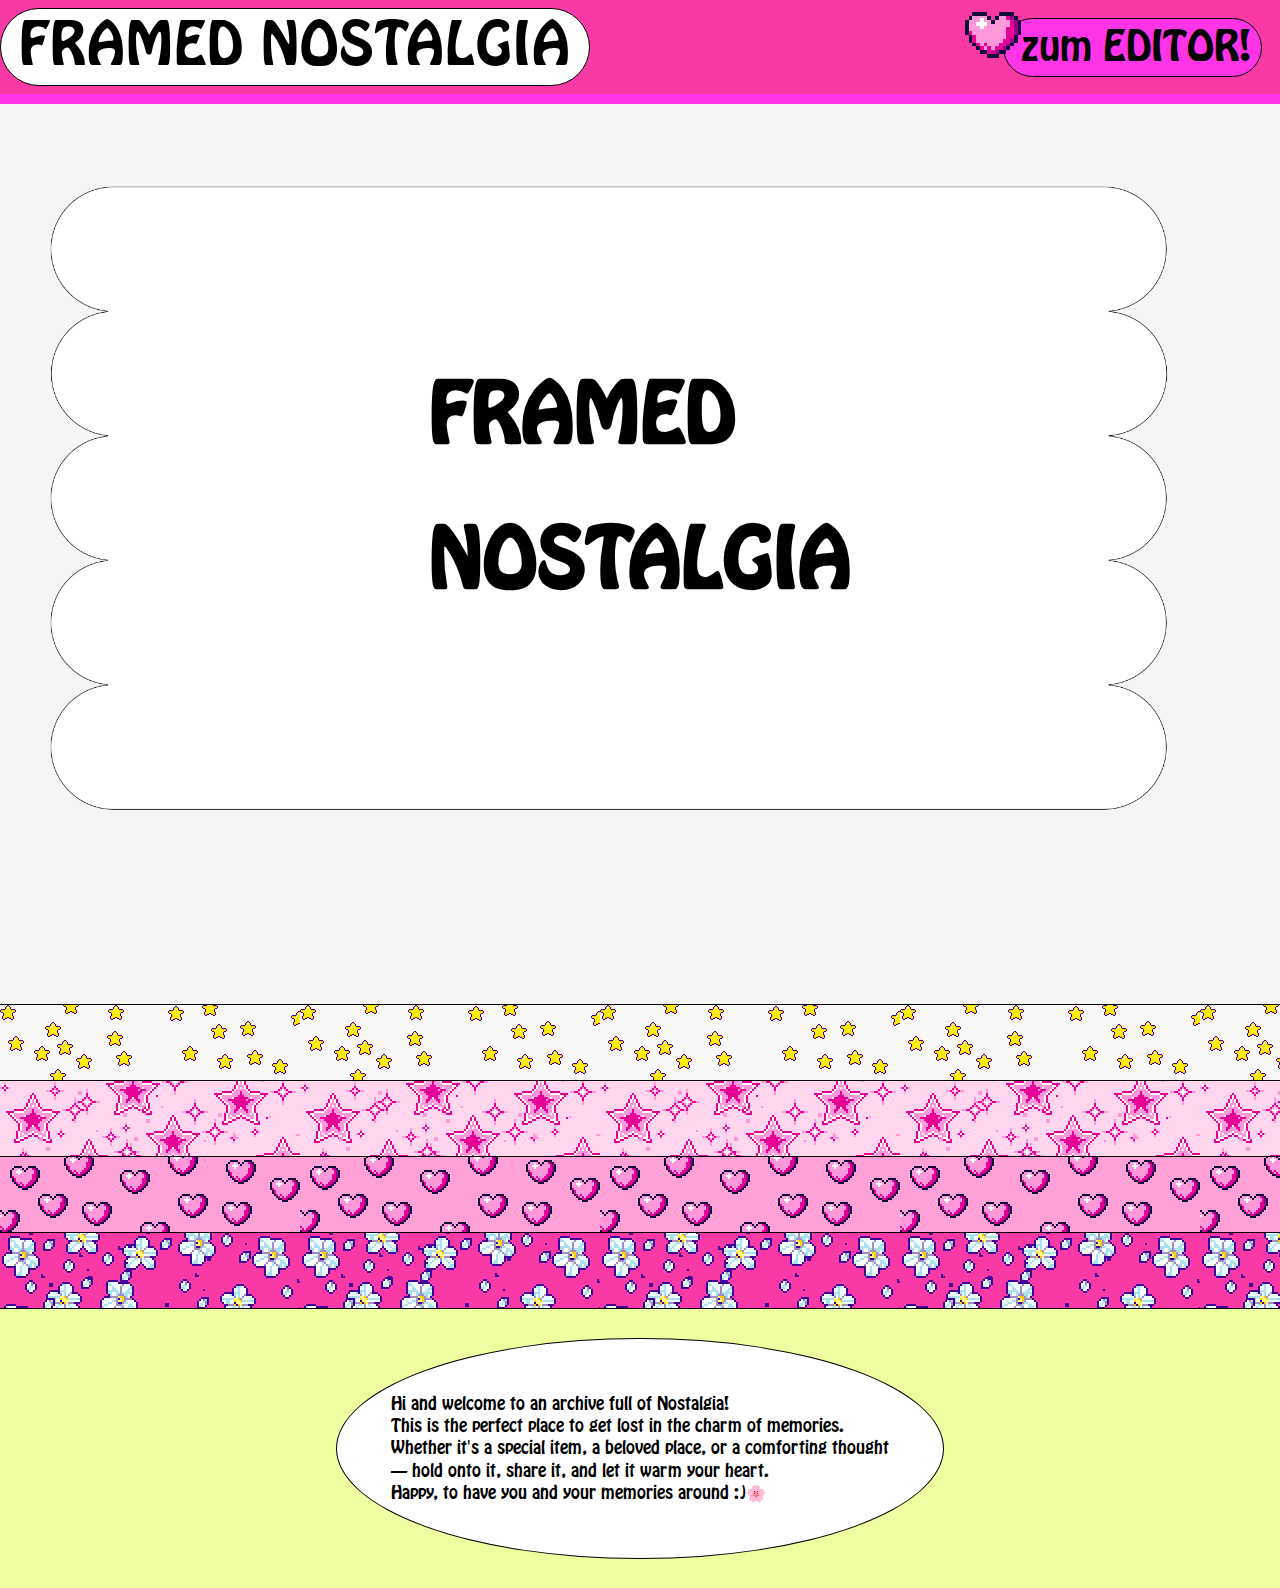
==== index.html @ 7e68f4ac "styleweiter" ====
<html lang="en-us">
  <head>
    <meta http-equiv="Content-Type" content="text/html; charset=UTF-8" />
    <meta name="viewport" content="width=device-width, initial-scale=1.0" />

    
    <!--  This appears as your tab's title -->
    <title>Framed Nostalgia</title>
    <link rel="icon" type="image/png" href="./assets/stern02.png">
    <!-- Call on style.css -->
    <link rel="stylesheet" href="./style.css" type="text/css" />

    <!--  Javascript goes here... sorry we're using jquery -->
    <script src="https://code.jquery.com/jquery-3.4.1.min.js" type="text/javascript"></script>
    <script src="script.js" type="text/javascript"></script>
  </head>
  
  
  
  <body>

    <main>
  <div class="upper-frame"> 
    <div class="upper">
      <div class="heidi" a href="index.html">
        FRAMED NOSTALGIA </div> 
        
      
      <div class="navframe">
        <img src="./assets/Herz02.png" id= stern04>  
          <nav>
        <a href="editor.html">zum EDITOR!</a>
      </nav>
        </div> 
        
      </div>
      
      <div class="zw01">
      </div>
      
      </div>
      
      <div class="titel-frame">    
<div class="titel"> 
    <!-- Raster als eigenes Element -->
    <h1>FRAMED <br>NOSTALGIA</h1>
    <img src="./assets/upper-bg.png" id= upper-bg>  
     <div class="background"></div>
    


</div>
</div>

    <section class="zw02"></section>
      <section class="imgvorschau1"></section>
        <section class="zw02"></section>
          <section class="imgvorschau2"></section>
             <section class="zw02"></section>
              <section class="imgvorschau3"></section>
                 <section class="zw02"></section>
                  <section class="imgvorschau4"></section>
                    <section class="zw02"></section>
                      <section class="infotext">
                          <div class="infotext-inner"> Hi and welcome to an archive full of Nostalgia! <br>
                                                    This is the perfect place to get lost in the charm of memories.<br> 
                                                    Whether it's a special item, a beloved place, or a comforting thought <br>
                                                    — hold onto it, share it, and let it warm your heart.<br>
                                                    Happy, to have you and your memories around :)🌸
                                                  
                                                   </div>
                      </section>
                      
      
   <!-- ABOUT -->
      <!-- <a href="https://docs.google.com/spreadsheets/d/1OjjfZ0Nq83i2813iPbAHE3ejN0U_hqwzx7vwUHPswY8/edit?gid=1527667611#gid=1527667611">Tabelle die das hier antreibt -</a>
        <a href="https://docs.google.com/forms/d/1uws4TJ0O8vNGdGpLDLCYuJCb5eInW_eou8axPYXEiGk/edit?pli=1"> Editor der Umfrage -</a>
        <a href="https://docs.google.com/forms/d/e/1FAIpQLSeIePQe2RlzDWoSGJ9k7rjwft-QQkpKY2_qSFwnrNCorADV7w/viewform?usp=dialog">Die Umfrage zum Teilnehmen</a>
-->
   
   
    <div id="people"> </div> 
    <div class="background02"><div class="people header"> hello </div></div>



    </main>
    
  </body> </html>
---- style.css ----
@font-face{
    font-family: "Hobo Std";
  src: url(./fonts/hobostd.otf) format("opentype");
}
@font-face{
  font-family: "Dejavu Sans Mono";
  src: url(./fonts/DejaVuSansMono.ttf) format("truetype");
}


body {
  font-family: Hobo Std; 
 /* hier wäre ein raster, aber das bild ist jetzt ins raster gegangen :D */
      
  background-repeat: round;
  text-decoration: none;
  line-height: 1.4;
  position: relative;
  max-width: 100%;  /* remove this for a full-width layout */
  margin: 0 auto;  /* centers the layout */
  
  
}




/* ----titelseite---- */

body, html {
    margin: 0;
    padding: 0;
    height: 100%;
    scroll-behavior: smooth;
}

	  .background {
    position: absolute; /* Raster als Hintergrund */
    top: 0;
    left: 0;
    height: 100%;
    width: 100%;
    background-color: #f5f5f5;
    background-image: linear-gradient(to right, #000 0.5px, transparent 0.5px), linear-gradient(to bottom, #000 0.5px, transparent 0.5px);
    background-size: 200px 200px;
    z-index: -12; /* Raster im Hintergrund */
  transition: background-color 3s ease, background-image 3s ease;
}


	 body.scrolling .background {  /* Farbwechsel-Effekt beim Scrollen auf background anwenden */
    background-color: #f93aa6; /* Pink Farbe */
    background-image: linear-gradient(to right, #f93aa6 0.5px, transparent 0.5px), 
      linear-gradient(to bottom, #f93aa6 0.5px, transparent 0.5px); /* Pink Raster */
} 

body.scrolling .dot,
body.scrolling .form1,
body.scrolling .form2,
body.scrolling .form3,
body.scrolling .form4 {
    opacity: 0; /* Fade out forms on scroll */
 }

.titel-frame {
    /* for Safari */
    position: relative;
    top: 0;
  width: 100%;
  height: 100vh;
  background-color: white;
  z-index: -10;
}

.titel {
  font-size: 38px;
  
  font-weight: 136;
position: fixed;
  /* Sicherstellen, dass z-index-Bedingungen greifen */
    display: flex;
    flex-direction: column;
    justify-content: center;
    align-items: center;
    height: 100vh;
  width: 100%
}

h1 {
  line-height: 145px;
  transform: translate(0, -65px)
}


#upper-bg{
  height: 633px;
  width: auto;
  position: fixed;
  transform: translate(-31px, -56px);
  z-index: -1;
}
/*---- hier fangen die ganzen formen an----*/




/* ------- IMG Vorschau ------- */

.imgvorschau1 { width: 100%; 
  background-image: url("./ImageEffects/004Frame.png");
  background-repeat: repeat; 
  height: 75px; /* Adjust height as needed */ 
  background-color: #f8f8f8;
}
.imgvorschau2 { width: 100%; 
  background-image: url("./ImageEffects/005Frame.png");
  background-repeat: repeat; 
  height: 75px; /* Adjust height as needed */ 
background-color: #ffd6ed;
}
.imgvorschau3 { width: 100%; 
  background-image: url("./ImageEffects/006Frame.png");
  background-repeat: repeat; 
  height: 75px; /* Adjust height as needed */
background-color: #ffa1d6;
}
.imgvorschau4 { width: 100%; 
  background-image: url("./ImageEffects/007Frame.png");
  background-repeat: repeat; 
  height: 75px; /* Adjust height as needed */ 
background-color: #f93aa6;
}

.infotext {
  width: 100%; 
  height: 31vh; /* Adjust height as needed */ 
background-color: #edffa1;
display: flex;
  justify-content: center;
  align-items: center;
}

.infotext-inner {
  background-color: white;
  padding: 6vh;
  border-radius: 50%;
  border: 1px solid;

}



/* ------- Header ------- */
a {
  text-decoration: none;
  color: #000000;
}


/*styling upper, Heidi usw */   
.upper-frame{
  position: -webkit-sticky; /* for Safari */
    position: sticky;
    top: 0;
  z-index: 5;
}

.upper{
display: flex;
  justify-content: space-between;
  align-items: center;
  background-color: #f93aa6;
      z-index: 2;
  }
 
.heidi{
  font-family: Hobo Std;
  font-size: 54px;
   letter-spacing: 1px;
  color: #000000;
  width: fit-content;
  z-index: 3;
  padding-left: 2vh;
  padding-right: 2vh;
  border-radius: 50px;
  border: 1px solid;
  background-color: white;

}     


.zw01 {
  width: 100%;
  height: 10px;
  background-color: #FF34E7;

  display: flex;
  justify-content: space-between;
}

.zw02 {
  width: 100%;
  height: 1px;
  background-color: #000000;
  display: flex;
  justify-content: space-between;
 }

nav { 
  font-family: Hobo Std;
  color: #000000;
  background-color: #FF34E7;
  height: 51px;
  z-index: 3;
  font-size: 38px;
  border-radius:50px;
  padding: 3px 10px 3px 17px;
    border: 1px solid;
}  

.navframe {
  display: flex;
  flex-direction: row;
  align-items: center;
  padding-right: 2vh;
}

#stern04 {
  z-index: 30;
  height: 94px;
  transform: translate(39px, -12px);
  image-rendering: pixelated;
}
    
#herz02 {
  z-index: 60;
  height: 118px;
  transform: translate(18px, -51px);
  image-rendering: pixelated;
}    

#pfeilcute {
  height: 186px;
  width: auto;
  transform: translate(-18px, 0);
  image-rendering: pixelated;
}

#wowc {
  height: 47px;
  width: auto;
  padding-top: 15px;

}


/* ------- Gallery Darstellung ------- */
#people{
  width: auto;
  margin: auto;
    flex: 1;
    display: flex;
    overflow: auto;
  align-items:baseline;
  flex-direction: row;
  flex-flow: wrap;
  justify-content: center;
  background-color: #ffffff;
  background-image: linear-gradient(to right, #000 0.5px, transparent 0.5px), 
    linear-gradient(to bottom, #000 0.5px, transparent 0.5px); 
  background-size: 200px 200px;
  
}


#people .p{
    font-family: Hobo Std;
  letter-spacing: 2px;
  display: flex;
  flex-direction: column;
  justify-content: flex-start;  
  align-items: center;
  
  min-width: 350px; 
  min-height: auto;

  padding: auto;
  margin: 10px;
  text-overflow: ellipsis;
  z-index: 3;
  overflow: hidden; 
  
  
  /*----background-color: #e8ff66;
outline-color: #e8ff66;
  outline-style: dotted;
  outline-width: 6px;
  outline-offset: -4px; */
}

/* ------- Bilder in der Gallery Darstellung ------- */
.img {
  position: relative;
  margin-top: 80px;
    z-index: 0 ; /* Make sure it’s on top */
  padding-bottom: 15%;
}

.img img {

  width: 170px;
  height: 170px;
  object-fit: cover;

}

/* ------- Bilderrahmen ist dahinter Darstellung ------- */
.bilderrahmen {
  position:absolute;
  width: 200px;
  height: 200px;
  transform: translate(0, 68%);
   z-index: -2; /* Make sure it’s on top */
  /*--outline-style: solid;;
  outline-color: #ff00e7;--*/
  opacity: 87%;


  outline-width: 5px;
}

.bilderrahmen02 {
  position:absolute;
  width: 300px;
  height: 300px;
  transform: translate(0, 30%);
   z-index: -3; /* Make sure it’s on top */
 border: 1px solid;
}

/* ------- Bilderrahmen VOR dem Bild Darstellung ------- */
.ImageEffectsContainter {
  position:absolute;
  width: 300px;
  height: 300px;
  transform: translate(0, 30%);
   z-index: 10; /* Make sure it’s on top */
}
.imgEffects {
  position: absolute;
 top: 50%; left: 50%; transform: translate(-50%, -50%);
  pointer-events: none;
  display: block; /* Ensure it displays as a block-level element */
  z-index:  -10; /* Make sure it’s on top */
  
  image-rendering: pixelated;
  
}






.name {
  display: flex;
  justify-content: space-between;
  flex-wrap: wrap;
  width: 192px;
  z-index: 50;
}

.kunstwerk-up {
    display: flex;
  justify-content: space-between;
  font-size: 11px;
  transform: translate(0, 122px);
  margin: 0 5;

  width: 192px;
}

.kunstwerk-up .day, .kunstwerk-up .month, .kunstwerk-up .year {
  display: inline-block;
  width: 30px;
  
}

.kunstwerk-up .day {
  font-weight: bold;
   color:white;
  background:#000000;
  border-radius:20px;
  text-align: center;
}

.kunstwerk-up .month {
  text-align: center;
   color:white;
  background:#000000;
  border-radius:20px;
}

.kunstwerk-up .year {
  
  text-align: center;
   color:white;
  background:#000000;
  border-radius:20px;
}



.kunstwerk-left{  font-size: 11px;
  flex: 1;
  transform: translate(0, 279px);
  margin: 0 5px; /* Optional: fügt Abstand zwischen den Spalten hinzu */
  color:white;
  background:#000000;
  border-radius:20px;
  width: auto;
text-align: center;
}

.kunstwerk-right {
  font-size: 11px;
  flex: 1;
   transform: translate(0, 279px);
  margin: 0 5px; /* Optional: fügt Abstand zwischen den Spalten hinzu */
 color:white;
  background:#000000;
  border-radius:20px;
text-align: center;
  
}
 /*-- für das datum---*/



/* ------- Formular CSS ------- */


/* editor background*/

.background02 {
  position: fixed; /* Raster als Hintergrund */
    top: 0;
    left: 0;
    height: 100vh;
    width: 100%;
    background-color: #ffffff;
    background-image: linear-gradient(to right, #000 0.5px, transparent 0.5px), linear-gradient(to bottom, #000 0.5px, transparent 0.5px);
    background-size: 200px 200px;
    z-index: -11;
}

/* Editor Part*/

 .outercont-buttons {
      display: flex;
      justify-content: center;
   flex-direction: row;
   flex-wrap: wrap;
  
  
   
    }
.innercont-buttons01 {
  display: flex;
  min-width: 1191px;
}
.innercont-buttons02 { 
  display: flex;
  flex-direction: column;
  justify-content: center;
min-height: 100px;
  width: 300px;
}

    .outercont {
      display: flex;
      justify-content: center;
    }

    .container02 {
      display: flex;
      flex-wrap: wrap;
      justify-content: center;
      max-width: 800px
    }

.container03 {
  transform: translate(46px, 170px)
}



    .item {
      flex: 1 1 222px;
      margin: 10px;
      display: flex;
    justify-content: center;
    align-items: center;
      }

    .itemframe01 {
      display: flex;
      flex-direction: row;
      width: 800px;
      
    }

    .item01 {
      flex: 1 1;
      margin: 10px;
    
      background-color: #ffffff;
      border: 1px solid #6c6c6c;
      border-radius: 3px;
      aspect-ratio: 1 / 1;
 
    
      
    }
   /* .item02 {
      flex: 1 1 20px;
      margin: 10px;
      padding: 20px;
      background-color: #ddd;
      border: 1px solid #ccc;
      text-align: center;
     
      
    } */

.itemframe02 {
      display: flex;
      
      flex-direction: row;
      width: 800px;
      
    }

 .itemframe03 {
      display: flex;
      flex-direction: column;
      width: 25%;
      
      
    }

 .itemframe05 {
      display: flex;
      flex-direction: column;
      width: 50%;
      
    }






.inputerclass {
  display: flex;
  align-items: center;
  flex-direction: column; /* Elemente in einer Spalte anordnen */

  margin: 1em auto;
  width: 50vw; /* Setzt die Breite auf die Hälfte der Seitenbreite */
}


  
  form {
      display: flex;
      flex-direction: column; /* Elemente in einer Spalte anordnen */


}


#YourName{
  margin: 0;
  padding: 0;
 text-align: center;
background-color: none;
  text-decoration: none;
  width: 378px;
  height: 85px;
}

#YourName::placeholder {
    font-family: 'Hobo Std'; /* Replace 'YourFontFamily' with the desired font */
    font-size: 16px; /* Adjust to your preference */
    color: #ff00c6; /* Adjust placeholder text color */
}


#headername{
 margin: 0;
  padding: 0;
  text-align: center;
background-color: none;
  text-decoration: none;
  width: 378px;
  height: 85px;
}
#headername::placeholder {
    font-family: 'Hobo Std'; /* Replace 'YourFontFamily' with the desired font */
    font-size: 16px; /* Adjust to your preference */
    color: #ff00c6; /* Adjust placeholder text color */
}

#date{
  font-family: 'Hobo Std'; /* Replace 'YourFontFamily' with the desired font */
    font-size: 16px;
  text-align: center;
    color: #ff00c6;
 margin: 0;
  padding: 0;
background-color: none;
  text-decoration: none;
  width: 378px;
  height: 85px;
}



#farbe{
 margin: 0;
  padding: 0;
background-color: none;
  text-decoration: none;
  width: 378px;
  height: 85px;
}
.overlay-text {
    position: absolute;
    transform: translate(0%, 0%);
    font-family: 'Hobo Std'; 
    font-size: 16px; 
    color: #ff00c6; 
    pointer-events: none;
   z-index: 3;/* Ensures it doesn't interfere with the color input */
}

.checkbox-container {
    position: relative;
    width: 100%;
    height: 100%;
}

input[type="checkbox"] {
    display: none; /* Hide the default checkbox */
}


.item01-input {
   font-family: 'Hobo Std'; 
   font-size: 16px; 
   color: #ff00c6; 
}

.selection-text {
  font-family: 'Hobo Std'; 
    font-size: 16px; 
    display: none; /* Hide the text initially */
    position: absolute;
    bottom: -12px;
    right: -12px;
    background-color: #000000;
    margin-top:-26px;
  margin-left:-11px;
  color:white;
  background:#000000;
  border-radius:20px;
  padding:2px 10px;
}

.filling-image {
    width: 179;
    /* Ensures the image is fully contained in its container */
    
}

input[type="checkbox"]:checked + label + .selection-text {
    display: block; /* Show the text when the checkbox is checked */
}


.item02 {
    position: relative;
    transform: translate(0, 8px);
    width: 388px;
    height: 364px;
    margin: 0 auto;
    background-color: white; /* Set the background to white */
}

.circle-input {
    width: 100%;
    height: 100%;
    padding: 0;
    margin: 0;
    border: none;
    background: transparent;
    color: transparent; /* Hide the typed text */
    outline: none;
    position: absolute;
    top: 0;
    left: 0;
    z-index: 5;
}

.circle-input::placeholder {
    color: transparent; /* Hide the placeholder text */
}

.circle-text-container {
    position: relative;
    width: 113%;
    height: 100%;
  
}

.circle-text-svg {
  
  
    width: 86%;
    height: 100%;
    position: absolute;
    top: 0;
    left: 0;
    fill: none;
    stroke: none;
    text-align: center;
  
}

text {
    fill: #ff00c6; /* Set text color to pink */
    font-family: 'Hobo Std'; 
    font-size: 16px; 
    
}

.image-preview-container {
    position: absolute;
    width: 75%;
    height: 75%;
    top: 45;
    left: 45;
    display: flex;
    justify-content: center;
    align-items: center;
    overflow: hidden;
    border-radius: 51%; /* Make the container circular */
}

.image-preview {
    width: 100%;
    height: 100%;
    object-fit: cover; /* Ensures the image fits perfectly within the circle */
    display: none; /* Hide initially */
}

#stern05 {
  z-index: -8;
  height: 263px;
  width: 259px;
  rotate: 71deg;
  transform: translate(75px, -33px) 
}
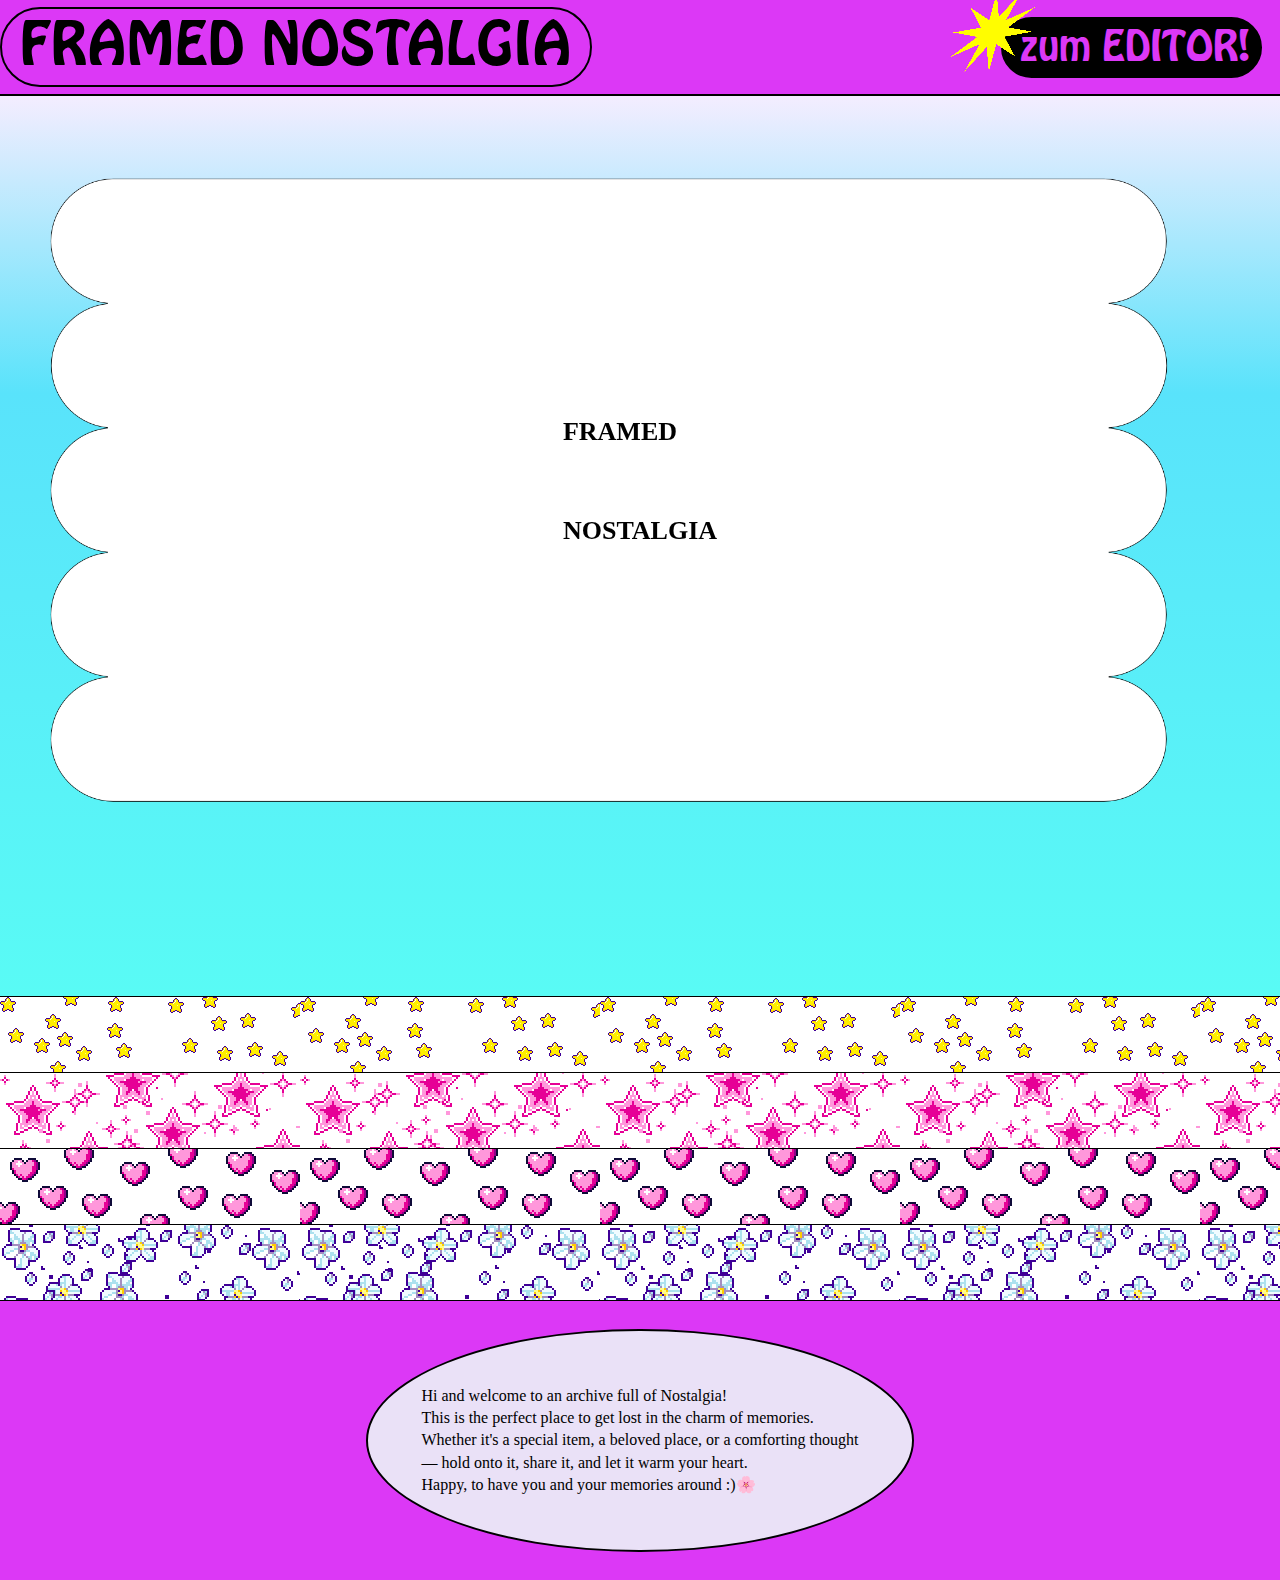
==== commit 1aed483f: "farben" ====
--- a/index.html
+++ b/index.html
@@ -2,7 +2,8 @@
   <head>
     <meta http-equiv="Content-Type" content="text/html; charset=UTF-8" />
     <meta name="viewport" content="width=device-width, initial-scale=1.0" />
-
+    <link href='https://fonts.googleapis.com/css?family=Alice' rel='stylesheet'>
+    <link href="https://fonts.cdnfonts.com/css/bagnard" rel="stylesheet">
     
     <!--  This appears as your tab's title -->
     <title>Framed Nostalgia</title>
@@ -27,7 +28,7 @@
         
       
       <div class="navframe">
-        <img src="./assets/Herz02.png" id= stern04>  
+        <img src="./assets/stern03.png" id= stern04>  
           <nav>
         <a href="editor.html">zum EDITOR!</a>
       </nav>
@@ -80,7 +81,7 @@
    
    
     <div id="people"> </div> 
-    <div class="background02"><div class="people header"> hello </div></div>
+    <div class="background02"><div class="people-header"> hello </div></div>
 
 
 
--- a/style.css
+++ b/style.css
@@ -6,7 +6,7 @@
   font-family: "Dejavu Sans Mono";
   src: url(./fonts/DejaVuSansMono.ttf) format("truetype");
 }
-
+@import url('https://fonts.cdnfonts.com/css/bagnard');
 
 body {
   font-family: Hobo Std; 
@@ -40,17 +40,17 @@
     left: 0;
     height: 100%;
     width: 100%;
-    background-color: #f5f5f5;
-    background-image: linear-gradient(to right, #000 0.5px, transparent 0.5px), linear-gradient(to bottom, #000 0.5px, transparent 0.5px);
-    background-size: 200px 200px;
+    background-color: #f4edff;
+    background: linear-gradient(to bottom, #f4edff 0%, #59e3fb 33%, #59FBF5 100%);
+
     z-index: -12; /* Raster im Hintergrund */
   transition: background-color 3s ease, background-image 3s ease;
 }
 
 
 	 body.scrolling .background {  /* Farbwechsel-Effekt beim Scrollen auf background anwenden */
-    background-color: #f93aa6; /* Pink Farbe */
-    background-image: linear-gradient(to right, #f93aa6 0.5px, transparent 0.5px), 
+    background-color: #dc38f6; /* Pink Farbe */
+    background-image: linear-gradient(to right, #e9cadb 0.5px, transparent 0.5px), 
       linear-gradient(to bottom, #f93aa6 0.5px, transparent 0.5px); /* Pink Raster */
 } 
 
@@ -73,9 +73,9 @@
 }
 
 .titel {
-  font-size: 38px;
-  
-  font-weight: 136;
+  font-size: 13px;
+  font-family: 'Bagnard';
+  font-weight: 2;
 position: fixed;
   /* Sicherstellen, dass z-index-Bedingungen greifen */
     display: flex;
@@ -87,7 +87,7 @@
 }
 
 h1 {
-  line-height: 145px;
+  line-height: 99px;
   transform: translate(0, -65px)
 }
 
@@ -110,41 +110,43 @@
   background-image: url("./ImageEffects/004Frame.png");
   background-repeat: repeat; 
   height: 75px; /* Adjust height as needed */ 
-  background-color: #f8f8f8;
+  background-color: #ffffff;
 }
 .imgvorschau2 { width: 100%; 
   background-image: url("./ImageEffects/005Frame.png");
   background-repeat: repeat; 
   height: 75px; /* Adjust height as needed */ 
-background-color: #ffd6ed;
+background-color: #ffffff;
 }
 .imgvorschau3 { width: 100%; 
   background-image: url("./ImageEffects/006Frame.png");
   background-repeat: repeat; 
   height: 75px; /* Adjust height as needed */
-background-color: #ffa1d6;
+background-color: #ffffff;
 }
 .imgvorschau4 { width: 100%; 
   background-image: url("./ImageEffects/007Frame.png");
   background-repeat: repeat; 
   height: 75px; /* Adjust height as needed */ 
-background-color: #f93aa6;
+background-color: #ffffff;
 }
 
 .infotext {
   width: 100%; 
   height: 31vh; /* Adjust height as needed */ 
-background-color: #edffa1;
+  
+background-color: #dc38f6;
 display: flex;
   justify-content: center;
   align-items: center;
 }
 
 .infotext-inner {
-  background-color: white;
+  font-family: 'Bagnard';
+  background-color: #eae1f7;
   padding: 6vh;
   border-radius: 50%;
-  border: 1px solid;
+  border: 2px solid;
 
 }
 
@@ -153,7 +155,7 @@
 /* ------- Header ------- */
 a {
   text-decoration: none;
-  color: #000000;
+  color: #dc38f6;
 }
 
 
@@ -169,7 +171,8 @@
 display: flex;
   justify-content: space-between;
   align-items: center;
-  background-color: #f93aa6;
+  background-color: #dc38f6;
+
       z-index: 2;
   }
  
@@ -183,20 +186,19 @@
   padding-left: 2vh;
   padding-right: 2vh;
   border-radius: 50px;
-  border: 1px solid;
-  background-color: white;
+  border: 2px solid;
+
 
 }     
 
 
 .zw01 {
+  background-color: #000000;
   width: 100%;
-  height: 10px;
-  background-color: #FF34E7;
-
-  display: flex;
-  justify-content: space-between;
-}
+  height: 2px;
+}
+
+
 
 .zw02 {
   width: 100%;
@@ -209,13 +211,13 @@
 nav { 
   font-family: Hobo Std;
   color: #000000;
-  background-color: #FF34E7;
+  background-color: #000000;
   height: 51px;
   z-index: 3;
   font-size: 38px;
   border-radius:50px;
   padding: 3px 10px 3px 17px;
-    border: 1px solid;
+    border: 2px solid;
 }  
 
 .navframe {
@@ -265,10 +267,8 @@
   flex-direction: row;
   flex-flow: wrap;
   justify-content: center;
-  background-color: #ffffff;
-  background-image: linear-gradient(to right, #000 0.5px, transparent 0.5px), 
-    linear-gradient(to bottom, #000 0.5px, transparent 0.5px); 
-  background-size: 200px 200px;
+  background-color: #f4edff;
+ 
   
 }
 
@@ -448,9 +448,7 @@
     left: 0;
     height: 100vh;
     width: 100%;
-    background-color: #ffffff;
-    background-image: linear-gradient(to right, #000 0.5px, transparent 0.5px), linear-gradient(to bottom, #000 0.5px, transparent 0.5px);
-    background-size: 200px 200px;
+    background-color: #f4edff;
     z-index: -11;
 }
 
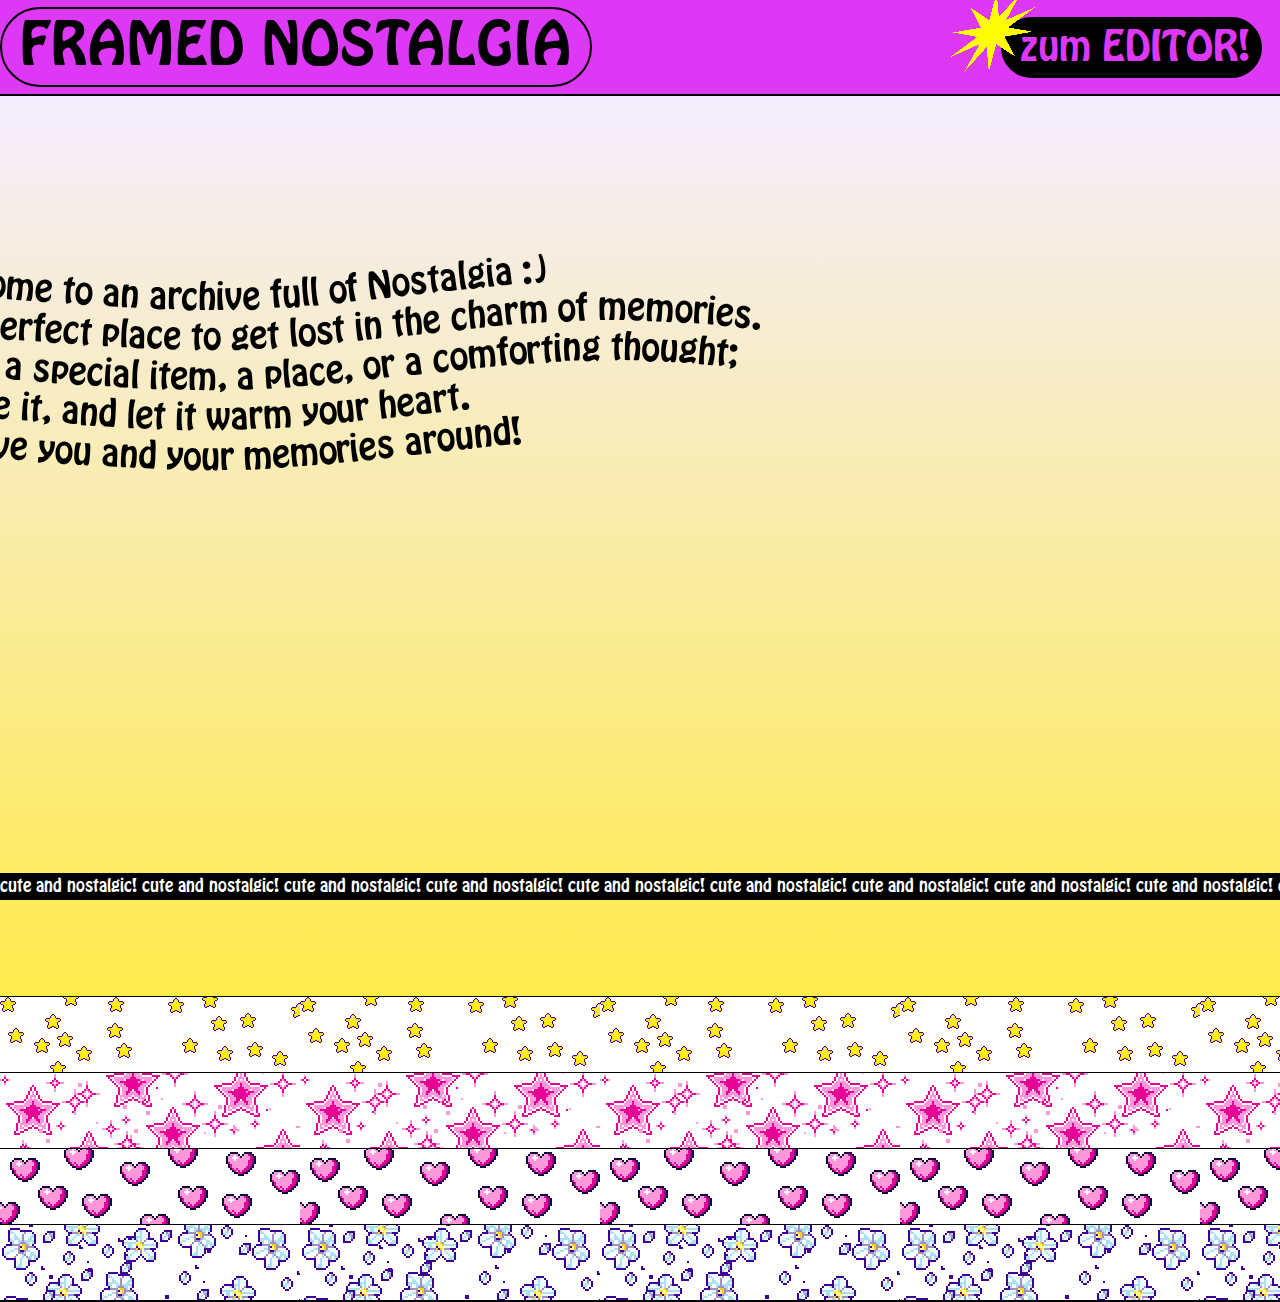
==== commit a3e695e6: "bottom fixed" ====
--- a/index.html
+++ b/index.html
@@ -44,8 +44,23 @@
       <div class="titel-frame">    
 <div class="titel"> 
     <!-- Raster als eigenes Element -->
-    <h1>FRAMED <br>NOSTALGIA</h1>
-    <img src="./assets/upper-bg.png" id= upper-bg>  
+ <svg width="1678" height="600" xmlns="http://www.w3.org/2000/svg">
+    <defs>
+      <path id="wave1" d="M-400,19.198 L-400,19.198 S-133.20000000000002,49.198 0,49.198 S266.79999999999995,19.198 400,19.198 S666.8,49.198 800,49.198 S1066.8,19.198 1200,19.198" fill="transparent" />
+      <path id="wave2" d="M-400,59.198 L-400,59.198 S-133.20000000000002,89.198 0,89.198 S266.79999999999995,59.198 400,59.198 S666.8,89.198 800,89.198 S1066.8,59.198 1200,59.198" fill="transparent" />
+      <path id="wave3" d="M-400,99.198 L-400,99.198 S-133.20000000000002,129.198 0,129.198 S266.79999999999995,99.198 400,99.198 S666.8,129.198 800,129.198 S1066.8,99.198 1200,99.198" fill="transparent" />
+      <path id="wave4" d="M-400,139.198 L-400,139.198 S-133.20000000000002,169.198 0,169.198 S266.79999999999995,139.198 400,139.198 S666.8,169.198 800,169.198 S1066.8,139.198 1200,139.198" fill="transparent" />
+      <path id="wave5" d="M-400,179.198 L-400,179.198 S-133.20000000000002,209.198 0,209.198 S266.79999999999995,179.198 400,179.198 S666.8,209.198 800,209.198 S1066.8,179.198 1200,179.198" fill="transparent" />
+    </defs>
+    <text class="wave-text">
+      <textPath href="#wave1">Hi and welcome to an archive full of Nostalgia :)</textPath>
+      <textPath href="#wave2">This is the perfect place to get lost in the charm of memories.</textPath>
+      <textPath href="#wave3">Whether it's a special item, a place, or a comforting thought;</textPath>
+      <textPath href="#wave4">hold it, share it, and let it warm your heart.</textPath>
+      <textPath href="#wave5">Happy to have you and your memories around!</textPath>
+    </text>
+  </svg>
+    
      <div class="background"></div>
     
 
@@ -62,15 +77,11 @@
                  <section class="zw02"></section>
                   <section class="imgvorschau4"></section>
                     <section class="zw02"></section>
-                      <section class="infotext">
-                          <div class="infotext-inner"> Hi and welcome to an archive full of Nostalgia! <br>
-                                                    This is the perfect place to get lost in the charm of memories.<br> 
-                                                    Whether it's a special item, a beloved place, or a comforting thought <br>
-                                                    — hold onto it, share it, and let it warm your heart.<br>
-                                                    Happy, to have you and your memories around :)🌸
-                                                  
-                                                   </div>
-                      </section>
+                      <div class="marquee">
+                      <span>cute and nostalgic! cute and nostalgic! cute and nostalgic! cute and nostalgic! cute and nostalgic! cute and nostalgic! cute and nostalgic! cute and nostalgic! cute and nostalgic! cute and nostalgic! cute and nostalgic! cute and nostalgic! cute and nostalgic! cute and nostalgic! cute and nostalgic! cute and nostalgic! cute and nostalgic! cute and nostalgic! cute and nostalgic! cute and nostalgic! cute and nostalgic! cute and nostalgic! cute and nostalgic! cute and nostalgic! cute and nostalgic! cute and nostalgic! cute and nostalgic! cute and nostalgic! cute and nostalgic! cute and nostalgic! cute and nostalgic! cute and nostalgic! cute and nostalgic! cute and nostalgic! cute and nostalgic! cute and nostalgic! cute and nostalgic! cute and nostalgic! cute and nostalgic! cute and nostalgic! cute and nostalgic!</span>
+                     
+                      </div>
+                      <section class="zw02"></section>
                       
       
    <!-- ABOUT -->
--- a/style.css
+++ b/style.css
@@ -40,19 +40,16 @@
     left: 0;
     height: 100%;
     width: 100%;
-    background-color: #f4edff;
-    background: linear-gradient(to bottom, #f4edff 0%, #59e3fb 33%, #59FBF5 100%);
-
+    background: linear-gradient(to bottom, #f4edff 0%,  #ffeb4b 100%);
     z-index: -12; /* Raster im Hintergrund */
   transition: background-color 3s ease, background-image 3s ease;
 }
 
 
-	 body.scrolling .background {  /* Farbwechsel-Effekt beim Scrollen auf background anwenden */
+  body.scrolling .background {  /* Farbwechsel-Effekt beim Scrollen auf background anwenden */
     background-color: #dc38f6; /* Pink Farbe */
-    background-image: linear-gradient(to right, #e9cadb 0.5px, transparent 0.5px), 
-      linear-gradient(to bottom, #f93aa6 0.5px, transparent 0.5px); /* Pink Raster */
-} 
+    background-image: none; /* Keine Raster */
+  }
 
 body.scrolling .dot,
 body.scrolling .form1,
@@ -73,7 +70,7 @@
 }
 
 .titel {
-  font-size: 13px;
+  font-size: 2px;
   font-family: 'Bagnard';
   font-weight: 2;
 position: fixed;
@@ -83,13 +80,27 @@
     justify-content: center;
     align-items: center;
     height: 100vh;
-  width: 100%
-}
-
-h1 {
-  line-height: 99px;
-  transform: translate(0, -65px)
-}
+  width: 100%;
+  color: black;
+  
+}
+
+.wave-text {
+  font-size: 34px;
+  line-height: 42px;
+  transform: translate(410px, 15px);
+  color: black;
+  background-color: #fffe71;
+  
+  border: 2px solid;
+  border-radius: 10px;
+ 
+}
+
+
+
+
+
 
 
 #upper-bg{
@@ -131,26 +142,32 @@
 background-color: #ffffff;
 }
 
-.infotext {
+.marquee {
+  
   width: 100%; 
-  height: 31vh; /* Adjust height as needed */ 
-  
-background-color: #dc38f6;
+  overflow: hidden;
+  white-space: nowrap;
+  /* Adjust height as needed */ 
+  height: 3vh;
+background-color: #000000;
+  color: white;
 display: flex;
   justify-content: center;
   align-items: center;
-}
-
-.infotext-inner {
-  font-family: 'Bagnard';
-  background-color: #eae1f7;
-  padding: 6vh;
-  border-radius: 50%;
-  border: 2px solid;
-
-}
-
-
+  position: fixed;
+    bottom: 0;
+  z-index: 50;
+}
+
+  .marquee span {
+    display: inline-block;
+    min-width: 100%;
+    animation: marquee 20s linear infinite;
+  }
+  @keyframes marquee {
+    0% { transform: translateX(0); }
+    100% { transform: translateX(-100%); }
+  }
 
 /* ------- Header ------- */
 a {
@@ -285,10 +302,11 @@
   min-height: auto;
 
   padding: auto;
-  margin: 10px;
+  margin: -4px;
   text-overflow: ellipsis;
   z-index: 3;
   overflow: hidden; 
+  
   
   
   /*----background-color: #e8ff66;
@@ -336,6 +354,7 @@
   transform: translate(0, 30%);
    z-index: -3; /* Make sure it’s on top */
  border: 1px solid;
+  border-radius: 10px;
 }
 
 /* ------- Bilderrahmen VOR dem Bild Darstellung ------- */
@@ -448,7 +467,7 @@
     left: 0;
     height: 100vh;
     width: 100%;
-    background-color: #f4edff;
+    background-color: #eae1f7;
     z-index: -11;
 }
 
@@ -591,7 +610,7 @@
 #YourName::placeholder {
     font-family: 'Hobo Std'; /* Replace 'YourFontFamily' with the desired font */
     font-size: 16px; /* Adjust to your preference */
-    color: #ff00c6; /* Adjust placeholder text color */
+    color: #000000; /* Adjust placeholder text color */
 }
 
 
@@ -670,7 +689,7 @@
     background-color: #000000;
     margin-top:-26px;
   margin-left:-11px;
-  color:white;
+  color: #eae1f7;
   background:#000000;
   border-radius:20px;
   padding:2px 10px;
@@ -693,7 +712,7 @@
     width: 388px;
     height: 364px;
     margin: 0 auto;
-    background-color: white; /* Set the background to white */
+    background-color: 'eae1f7; /* Set the background to white */
 }
 
 .circle-input {
@@ -737,7 +756,7 @@
 }
 
 text {
-    fill: #ff00c6; /* Set text color to pink */
+    fill: #000000; /* Set text color to pink */
     font-family: 'Hobo Std'; 
     font-size: 16px; 
     
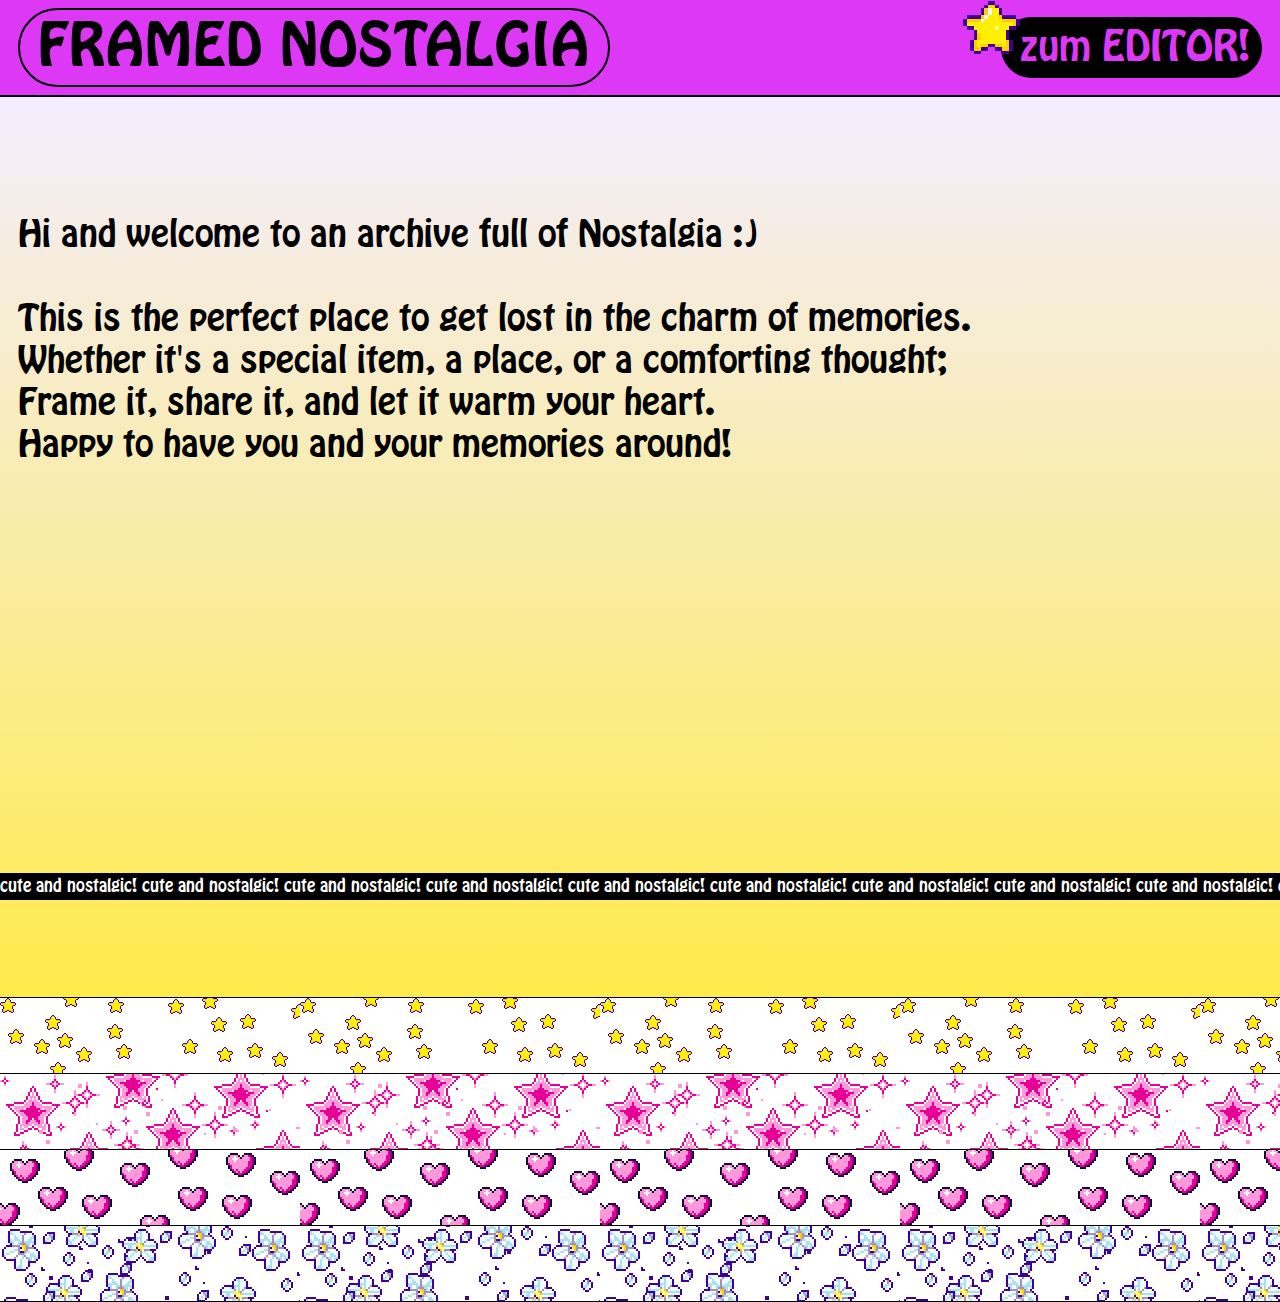
==== commit 3dc5d5e5: "weiter" ====
--- a/index.html
+++ b/index.html
@@ -28,7 +28,7 @@
         
       
       <div class="navframe">
-        <img src="./assets/stern03.png" id= stern04>  
+        <img src="./assets/stern05.png" id= stern04>  
           <nav>
         <a href="editor.html">zum EDITOR!</a>
       </nav>
@@ -44,22 +44,18 @@
       <div class="titel-frame">    
 <div class="titel"> 
     <!-- Raster als eigenes Element -->
- <svg width="1678" height="600" xmlns="http://www.w3.org/2000/svg">
-    <defs>
-      <path id="wave1" d="M-400,19.198 L-400,19.198 S-133.20000000000002,49.198 0,49.198 S266.79999999999995,19.198 400,19.198 S666.8,49.198 800,49.198 S1066.8,19.198 1200,19.198" fill="transparent" />
-      <path id="wave2" d="M-400,59.198 L-400,59.198 S-133.20000000000002,89.198 0,89.198 S266.79999999999995,59.198 400,59.198 S666.8,89.198 800,89.198 S1066.8,59.198 1200,59.198" fill="transparent" />
-      <path id="wave3" d="M-400,99.198 L-400,99.198 S-133.20000000000002,129.198 0,129.198 S266.79999999999995,99.198 400,99.198 S666.8,129.198 800,129.198 S1066.8,99.198 1200,99.198" fill="transparent" />
-      <path id="wave4" d="M-400,139.198 L-400,139.198 S-133.20000000000002,169.198 0,169.198 S266.79999999999995,139.198 400,139.198 S666.8,169.198 800,169.198 S1066.8,139.198 1200,139.198" fill="transparent" />
-      <path id="wave5" d="M-400,179.198 L-400,179.198 S-133.20000000000002,209.198 0,209.198 S266.79999999999995,179.198 400,179.198 S666.8,209.198 800,209.198 S1066.8,179.198 1200,179.198" fill="transparent" />
-    </defs>
-    <text class="wave-text">
-      <textPath href="#wave1">Hi and welcome to an archive full of Nostalgia :)</textPath>
-      <textPath href="#wave2">This is the perfect place to get lost in the charm of memories.</textPath>
-      <textPath href="#wave3">Whether it's a special item, a place, or a comforting thought;</textPath>
-      <textPath href="#wave4">hold it, share it, and let it warm your heart.</textPath>
-      <textPath href="#wave5">Happy to have you and your memories around!</textPath>
-    </text>
-  </svg>
+
+  
+    <div class="wave-text">
+      Hi and welcome to an archive full of Nostalgia :) 
+      <br>
+      <br> This is the perfect place to get lost in the charm of memories. 
+      <br> Whether it's a special item, a place, or a comforting thought; 
+      <br> Frame it, share it, and let it warm your heart. 
+      <br> Happy to have you and your memories around!
+    </div>
+ 
+  
     
      <div class="background"></div>
     
@@ -77,11 +73,15 @@
                  <section class="zw02"></section>
                   <section class="imgvorschau4"></section>
                     <section class="zw02"></section>
-                      <div class="marquee">
+                     
+                      
+                       
+                        
+                          <div class="marquee">
                       <span>cute and nostalgic! cute and nostalgic! cute and nostalgic! cute and nostalgic! cute and nostalgic! cute and nostalgic! cute and nostalgic! cute and nostalgic! cute and nostalgic! cute and nostalgic! cute and nostalgic! cute and nostalgic! cute and nostalgic! cute and nostalgic! cute and nostalgic! cute and nostalgic! cute and nostalgic! cute and nostalgic! cute and nostalgic! cute and nostalgic! cute and nostalgic! cute and nostalgic! cute and nostalgic! cute and nostalgic! cute and nostalgic! cute and nostalgic! cute and nostalgic! cute and nostalgic! cute and nostalgic! cute and nostalgic! cute and nostalgic! cute and nostalgic! cute and nostalgic! cute and nostalgic! cute and nostalgic! cute and nostalgic! cute and nostalgic! cute and nostalgic! cute and nostalgic! cute and nostalgic! cute and nostalgic!</span>
                      
                       </div>
-                      <section class="zw02"></section>
+                      
                       
       
    <!-- ABOUT -->
--- a/style.css
+++ b/style.css
@@ -71,13 +71,11 @@
 
 .titel {
   font-size: 2px;
-  font-family: 'Bagnard';
+  
   font-weight: 2;
 position: fixed;
   /* Sicherstellen, dass z-index-Bedingungen greifen */
     display: flex;
-    flex-direction: column;
-    justify-content: center;
     align-items: center;
     height: 100vh;
   width: 100%;
@@ -86,14 +84,15 @@
 }
 
 .wave-text {
+  display: flex;
+  flex-wrap: wrap;
   font-size: 34px;
   line-height: 42px;
-  transform: translate(410px, 15px);
+padding-left: 2vh;
   color: black;
-  background-color: #fffe71;
-  
-  border: 2px solid;
-  border-radius: 10px;
+  transform: translate(0, -23vh)
+  
+
  
 }
 
@@ -182,15 +181,18 @@
     position: sticky;
     top: 0;
   z-index: 5;
+  
 }
 
 .upper{
 display: flex;
   justify-content: space-between;
   align-items: center;
+  flex-wrap: wrap;
   background-color: #dc38f6;
-
+padding-left: 2vh;
       z-index: 2;
+  height: 95px;
   }
  
 .heidi{
@@ -246,9 +248,10 @@
 
 #stern04 {
   z-index: 30;
-  height: 94px;
-  transform: translate(39px, -12px);
+  height: 71px;
+  transform: translate(26px, -18px);
   image-rendering: pixelated;
+  
 }
     
 #herz02 {
@@ -784,8 +787,8 @@
 
 #stern05 {
   z-index: -8;
-  height: 263px;
-  width: 259px;
-  rotate: 71deg;
-  transform: translate(75px, -33px) 
+  height: 301px;
+  width: auto;
+ image-rendering: pixelated;
+  transform: translate(39px, 40px) 
 }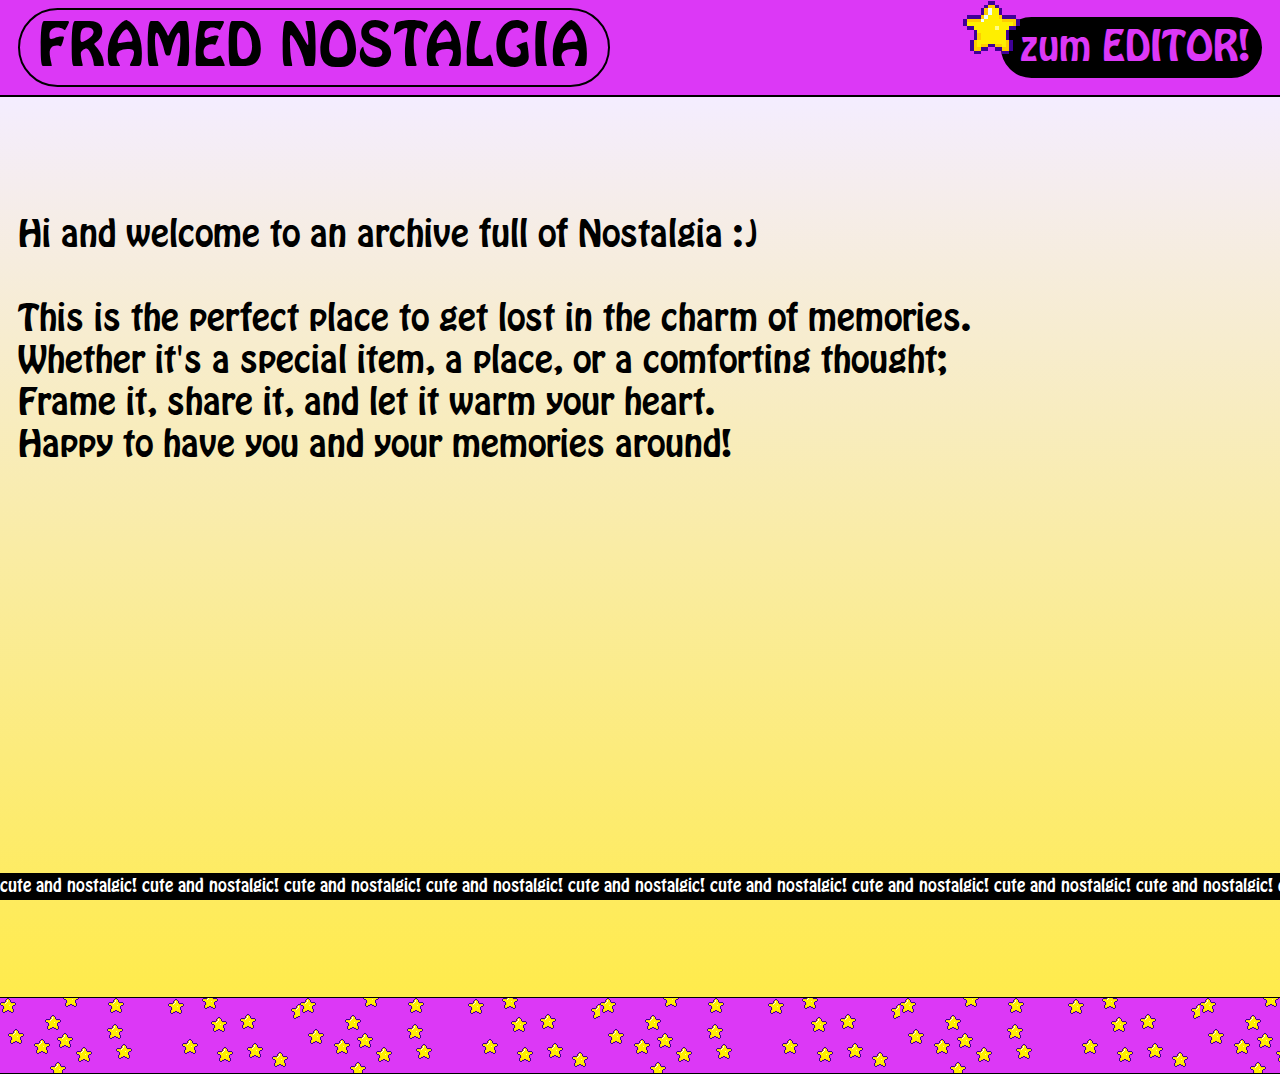
==== commit 5e48d08e: "2" ====
--- a/index.html
+++ b/index.html
@@ -67,12 +67,7 @@
     <section class="zw02"></section>
       <section class="imgvorschau1"></section>
         <section class="zw02"></section>
-          <section class="imgvorschau2"></section>
-             <section class="zw02"></section>
-              <section class="imgvorschau3"></section>
-                 <section class="zw02"></section>
-                  <section class="imgvorschau4"></section>
-                    <section class="zw02"></section>
+   
                      
                       
                        
--- a/style.css
+++ b/style.css
@@ -120,7 +120,7 @@
   background-image: url("./ImageEffects/004Frame.png");
   background-repeat: repeat; 
   height: 75px; /* Adjust height as needed */ 
-  background-color: #ffffff;
+  background-color: #dc38f6;
 }
 .imgvorschau2 { width: 100%; 
   background-image: url("./ImageEffects/005Frame.png");
@@ -306,7 +306,6 @@
 
   padding: auto;
   margin: -4px;
-  text-overflow: ellipsis;
   z-index: 3;
   overflow: hidden; 
   
@@ -325,6 +324,7 @@
   margin-top: 80px;
     z-index: 0 ; /* Make sure it’s on top */
   padding-bottom: 15%;
+  overflow: hidden;
 }
 
 .img img {
@@ -388,14 +388,14 @@
   display: flex;
   justify-content: space-between;
   flex-wrap: wrap;
-  width: 192px;
+  width: 200px;
   z-index: 50;
 }
 
 .kunstwerk-up {
     display: flex;
   justify-content: space-between;
-  font-size: 11px;
+  font-size: 12px;
   transform: translate(0, 122px);
   margin: 0 5;
 
@@ -433,7 +433,7 @@
 
 
 
-.kunstwerk-left{  font-size: 11px;
+.kunstwerk-left{  font-size: 12px;
   flex: 1;
   transform: translate(0, 279px);
   margin: 0 5px; /* Optional: fügt Abstand zwischen den Spalten hinzu */
@@ -442,10 +442,11 @@
   border-radius:20px;
   width: auto;
 text-align: center;
+  
 }
 
 .kunstwerk-right {
-  font-size: 11px;
+  font-size: 12px;
   flex: 1;
    transform: translate(0, 279px);
   margin: 0 5px; /* Optional: fügt Abstand zwischen den Spalten hinzu */
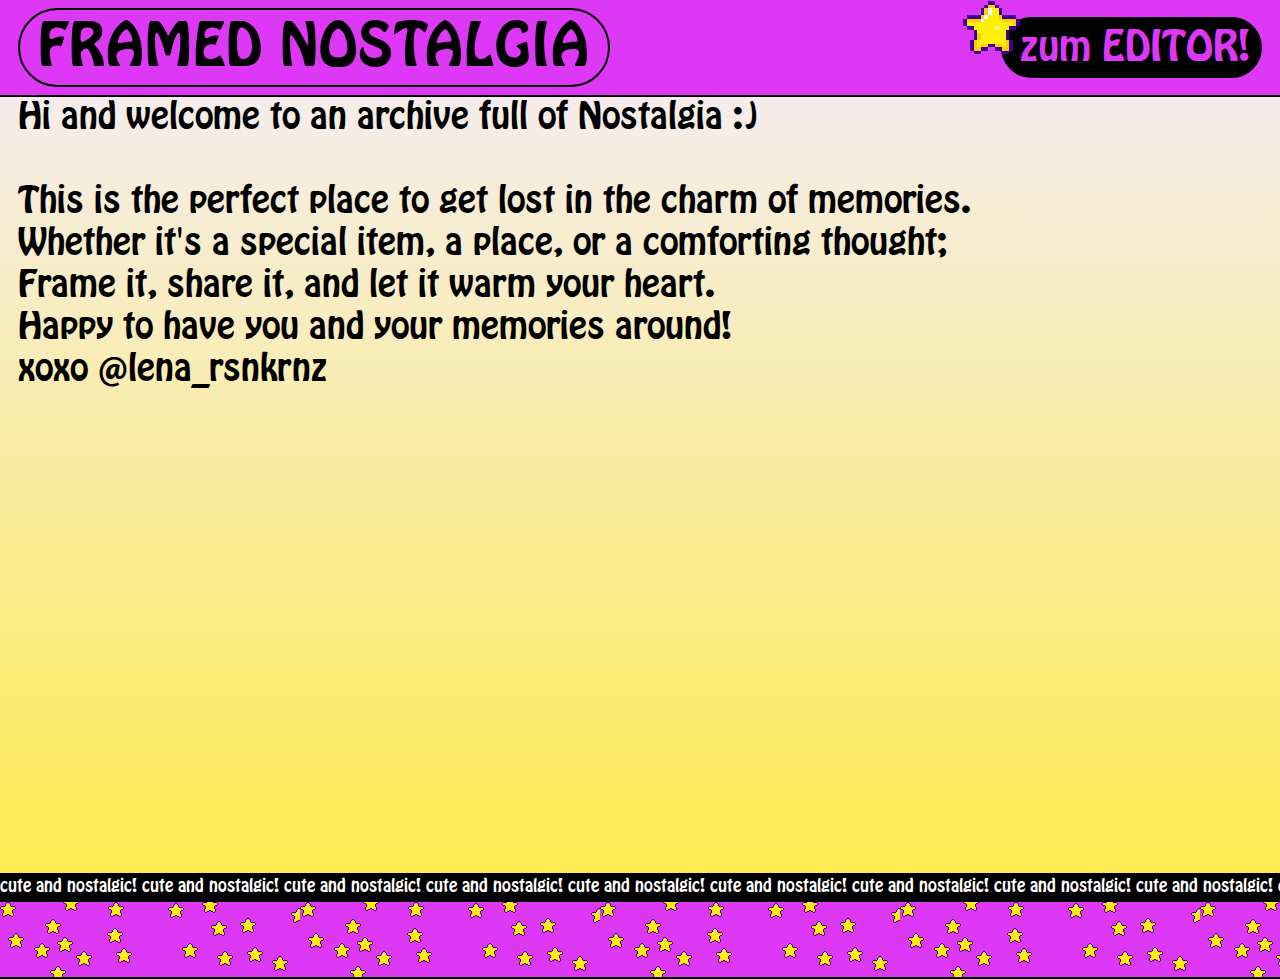
==== commit 4c870b38: "editor" ====
--- a/index.html
+++ b/index.html
@@ -53,6 +53,7 @@
       <br> Whether it's a special item, a place, or a comforting thought; 
       <br> Frame it, share it, and let it warm your heart. 
       <br> Happy to have you and your memories around!
+      <br> xoxo @lena_rsnkrnz
     </div>
  
   
--- a/style.css
+++ b/style.css
@@ -121,6 +121,7 @@
   background-repeat: repeat; 
   height: 75px; /* Adjust height as needed */ 
   background-color: #dc38f6;
+  image-rendering: pixelated;
 }
 .imgvorschau2 { width: 100%; 
   background-image: url("./ImageEffects/005Frame.png");
@@ -177,8 +178,8 @@
 
 /*styling upper, Heidi usw */   
 .upper-frame{
-  position: -webkit-sticky; /* for Safari */
-    position: sticky;
+  position: fixed;
+  width: 100%; 
     top: 0;
   z-index: 5;
   
@@ -221,7 +222,7 @@
 
 .zw02 {
   width: 100%;
-  height: 1px;
+  height: 2px;
   background-color: #000000;
   display: flex;
   justify-content: space-between;
@@ -356,7 +357,7 @@
   height: 300px;
   transform: translate(0, 30%);
    z-index: -3; /* Make sure it’s on top */
- border: 1px solid;
+ border: 2px solid;
   border-radius: 10px;
 }
 
@@ -471,7 +472,7 @@
     left: 0;
     height: 100vh;
     width: 100%;
-    background-color: #eae1f7;
+    background-color: #dc38f6;
     z-index: -11;
 }
 
@@ -480,28 +481,18 @@
  .outercont-buttons {
       display: flex;
       justify-content: center;
-   flex-direction: row;
+   flex-direction: column;
    flex-wrap: wrap;
-  
-  
-   
     }
 .innercont-buttons01 {
-  display: flex;
   min-width: 1191px;
 }
-.innercont-buttons02 { 
-  display: flex;
-  flex-direction: column;
-  justify-content: center;
+.innercont-buttons02 {
 min-height: 100px;
   width: 300px;
 }
 
-    .outercont {
-      display: flex;
-      justify-content: center;
-    }
+  
 
     .container02 {
       display: flex;
@@ -585,10 +576,11 @@
 .inputerclass {
   display: flex;
   align-items: center;
-  flex-direction: column; /* Elemente in einer Spalte anordnen */
-
-  margin: 1em auto;
-  width: 50vw; /* Setzt die Breite auf die Hälfte der Seitenbreite */
+  justify-content: center
+  /* Elemente in einer Spalte anordnen */
+
+
+/* Setzt die Breite auf die Hälfte der Seitenbreite */
 }
 
 
@@ -630,14 +622,14 @@
 #headername::placeholder {
     font-family: 'Hobo Std'; /* Replace 'YourFontFamily' with the desired font */
     font-size: 16px; /* Adjust to your preference */
-    color: #ff00c6; /* Adjust placeholder text color */
+    color: #000000; /* Adjust placeholder text color */
 }
 
 #date{
   font-family: 'Hobo Std'; /* Replace 'YourFontFamily' with the desired font */
     font-size: 16px;
   text-align: center;
-    color: #ff00c6;
+    color: #000000;
  margin: 0;
   padding: 0;
 background-color: none;
@@ -661,7 +653,7 @@
     transform: translate(0%, 0%);
     font-family: 'Hobo Std'; 
     font-size: 16px; 
-    color: #ff00c6; 
+    color: #000000; 
     pointer-events: none;
    z-index: 3;/* Ensures it doesn't interfere with the color input */
 }
@@ -680,7 +672,7 @@
 .item01-input {
    font-family: 'Hobo Std'; 
    font-size: 16px; 
-   color: #ff00c6; 
+   color: #000000; 
 }
 
 .selection-text {
@@ -792,4 +784,45 @@
   width: auto;
  image-rendering: pixelated;
   transform: translate(39px, 40px) 
-}+}
+
+
+
+.section {
+            display: flex;
+            flex-direction: column;
+            align-items: center;
+            justify-content: center;
+            text-align: center;
+            height: 100vh;
+            scroll-snap-align: start;
+            scroll-snap-type: y mandatory;
+        }
+        .section button {
+            margin-top: 20px;
+            padding: 10px 20px;
+            font-size: 16px;
+            cursor: pointer;
+            background-color: #ecef43;
+            border: 2px solid;
+            border-radius: 3px;
+        }
+
+
+
+
+.gradient-circle {
+    width: 70vh;  /* Diameter of the circle */
+    height: 70vh;
+    background: radial-gradient(circle, #f4edff, #ffeb4b);
+    border-radius: 50%;
+    position: absolute;
+    top: 50%;
+    left: 50%;
+    transform: translate(-50%, -50%);
+    z-index: -1;
+    border: 2px solid;
+    display: flex;
+    justify-content: center;
+    align-items: center;
+}
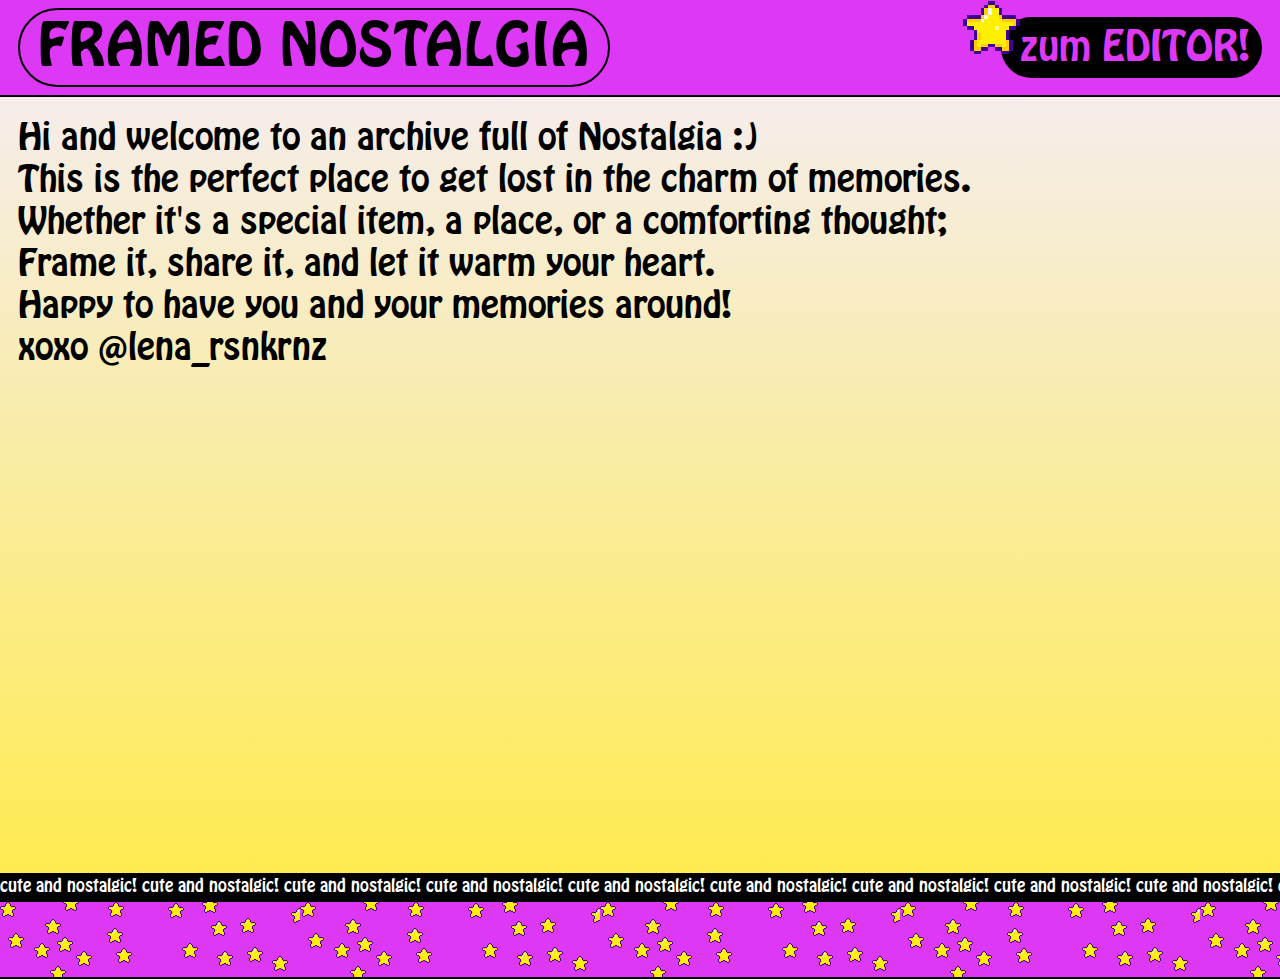
==== commit a03f4b72: "editor fertig" ====
--- a/index.html
+++ b/index.html
@@ -7,7 +7,7 @@
     
     <!--  This appears as your tab's title -->
     <title>Framed Nostalgia</title>
-    <link rel="icon" type="image/png" href="./assets/stern02.png">
+    <link rel="icon" type="image/png" href="./assets/stern05.png">
     <!-- Call on style.css -->
     <link rel="stylesheet" href="./style.css" type="text/css" />
 
@@ -47,13 +47,16 @@
 
   
     <div class="wave-text">
-      Hi and welcome to an archive full of Nostalgia :) 
-      <br>
-      <br> This is the perfect place to get lost in the charm of memories. 
-      <br> Whether it's a special item, a place, or a comforting thought; 
-      <br> Frame it, share it, and let it warm your heart. 
-      <br> Happy to have you and your memories around!
-      <br> xoxo @lena_rsnkrnz
+ <p>
+    Hi and welcome to an archive full of Nostalgia :) 
+    <br>
+    This is the perfect place to get lost in the charm of memories. 
+    Whether it's a special item, a place, or a comforting thought; 
+    Frame it, share it, and let it warm your heart. 
+    <br> Happy to have you and your memories around!
+    <br> xoxo 
+    <a class="hover-link" href="https://www.instagram.com/lena_rsnkrnz/?igsh=dTBIOWRIOW51em0W" target="_blank">@lena_rsnkrnz</a>  
+  </p>
     </div>
  
   
--- a/style.css
+++ b/style.css
@@ -10,7 +10,7 @@
 
 body {
   font-family: Hobo Std; 
- /* hier wäre ein raster, aber das bild ist jetzt ins raster gegangen :D */
+ /* hier äre ein raster, aber das bild ist jetzt ins raster gegangen :D */
       
   background-repeat: round;
   text-decoration: none;
@@ -84,19 +84,28 @@
 }
 
 .wave-text {
+  position: absolute;
   display: flex;
+  max-width: 997px;
   flex-wrap: wrap;
   font-size: 34px;
   line-height: 42px;
 padding-left: 2vh;
   color: black;
-  transform: translate(0, -23vh)
-  
+  transform: translate(0, -23vh);
+
 
  
 }
 
-
+.wave-text a {
+  color: black;
+  text-decoration: none; /* Optional: Remove underline from link */
+}
+
+.wave-text a:hover {
+  text-decoration: underline; /* Optional: Underline on hover */
+ }
 
 
 
@@ -527,8 +536,8 @@
       margin: 10px;
     
       background-color: #ffffff;
-      border: 1px solid #6c6c6c;
-      border-radius: 3px;
+     border: 2px solid;
+  border-radius: 10px;
       aspect-ratio: 1 / 1;
  
     
@@ -565,7 +574,9 @@
       display: flex;
       flex-direction: column;
       width: 50%;
-      
+      justify-content: center;
+      align-items: center;
+      transform: translate(6px, -20px)
     }
 
 
@@ -594,6 +605,7 @@
 
 
 #YourName{
+  font-size: 19px;
   margin: 0;
   padding: 0;
  text-align: center;
@@ -601,16 +613,19 @@
   text-decoration: none;
   width: 378px;
   height: 85px;
+  border: 2px solid;
+  border-radius: 50px;
 }
 
 #YourName::placeholder {
     font-family: 'Hobo Std'; /* Replace 'YourFontFamily' with the desired font */
-    font-size: 16px; /* Adjust to your preference */
+    font-size: 19px; /* Adjust to your preference */
     color: #000000; /* Adjust placeholder text color */
 }
 
 
 #headername{
+  font-size: 19px;
  margin: 0;
   padding: 0;
   text-align: center;
@@ -618,16 +633,18 @@
   text-decoration: none;
   width: 378px;
   height: 85px;
+  border: 2px solid;
+  border-radius: 50px;
 }
 #headername::placeholder {
     font-family: 'Hobo Std'; /* Replace 'YourFontFamily' with the desired font */
-    font-size: 16px; /* Adjust to your preference */
+    font-size: 19px; /* Adjust to your preference */
     color: #000000; /* Adjust placeholder text color */
 }
 
 #date{
   font-family: 'Hobo Std'; /* Replace 'YourFontFamily' with the desired font */
-    font-size: 16px;
+    font-size: 19px;
   text-align: center;
     color: #000000;
  margin: 0;
@@ -636,6 +653,8 @@
   text-decoration: none;
   width: 378px;
   height: 85px;
+  border: 2px solid;
+  border-radius: 50px;
 }
 
 
@@ -647,16 +666,10 @@
   text-decoration: none;
   width: 378px;
   height: 85px;
-}
-.overlay-text {
-    position: absolute;
-    transform: translate(0%, 0%);
-    font-family: 'Hobo Std'; 
-    font-size: 16px; 
-    color: #000000; 
-    pointer-events: none;
-   z-index: 3;/* Ensures it doesn't interfere with the color input */
-}
+  border: 2px solid;
+  border-radius: 50px;
+}
+
 
 .checkbox-container {
     position: relative;
@@ -673,11 +686,13 @@
    font-family: 'Hobo Std'; 
    font-size: 16px; 
    color: #000000; 
+  
+  
 }
 
 .selection-text {
   font-family: 'Hobo Std'; 
-    font-size: 16px; 
+    font-size: 19px; 
     display: none; /* Hide the text initially */
     position: absolute;
     bottom: -12px;
@@ -708,7 +723,8 @@
     width: 388px;
     height: 364px;
     margin: 0 auto;
-    background-color: 'eae1f7; /* Set the background to white */
+      /* Set the background to white */
+    
 }
 
 .circle-input {
@@ -740,7 +756,7 @@
 .circle-text-svg {
   
   
-    width: 86%;
+    width: 87%;
     height: 100%;
     position: absolute;
     top: 0;
@@ -761,8 +777,8 @@
 .image-preview-container {
     position: absolute;
     width: 75%;
-    height: 75%;
-    top: 45;
+    height: 79%;
+    top: 36;
     left: 45;
     display: flex;
     justify-content: center;
@@ -783,7 +799,7 @@
   height: 301px;
   width: auto;
  image-rendering: pixelated;
-  transform: translate(39px, 40px) 
+  transform: translate(-31px, 32px) 
 }
 
 
@@ -797,17 +813,41 @@
             height: 100vh;
             scroll-snap-align: start;
             scroll-snap-type: y mandatory;
+            position: relative;
         }
-        .section button {
+        .next-button {
+           font-family: Hobo Std;
             margin-top: 20px;
             padding: 10px 20px;
-            font-size: 16px;
+            font-size: 27px;
             cursor: pointer;
-            background-color: #ecef43;
+            background-color: #dc38f6;
             border: 2px solid;
-            border-radius: 3px;
+            border-radius: 50px;
+          height: 50px
         }
 
+.last-button {
+           font-family: Hobo Std;
+            margin-top: 20px;
+            padding: 10px 20px;
+            font-size: 27px;
+            cursor: pointer;
+            background-color: #dc38f6;
+            border: 2px solid;
+            border-radius: 50px;
+          height: 50px
+        }
+
+.bu-box {
+  width: 106vh;
+  height: auto;
+  z-index: 3;
+  display: flex;
+  justify-content: space-between;
+  flex-direction: row-reverse;
+  position: absolute;
+}
 
 
 
@@ -816,7 +856,6 @@
     height: 70vh;
     background: radial-gradient(circle, #f4edff, #ffeb4b);
     border-radius: 50%;
-    position: absolute;
     top: 50%;
     left: 50%;
     transform: translate(-50%, -50%);
@@ -825,4 +864,14 @@
     display: flex;
     justify-content: center;
     align-items: center;
-}
+  position: absolute;
+  bottom: 0;
+}
+
+.sec-text {
+  font-size: 34px;
+}
+
+.and-text {
+  font-size: 20px;
+}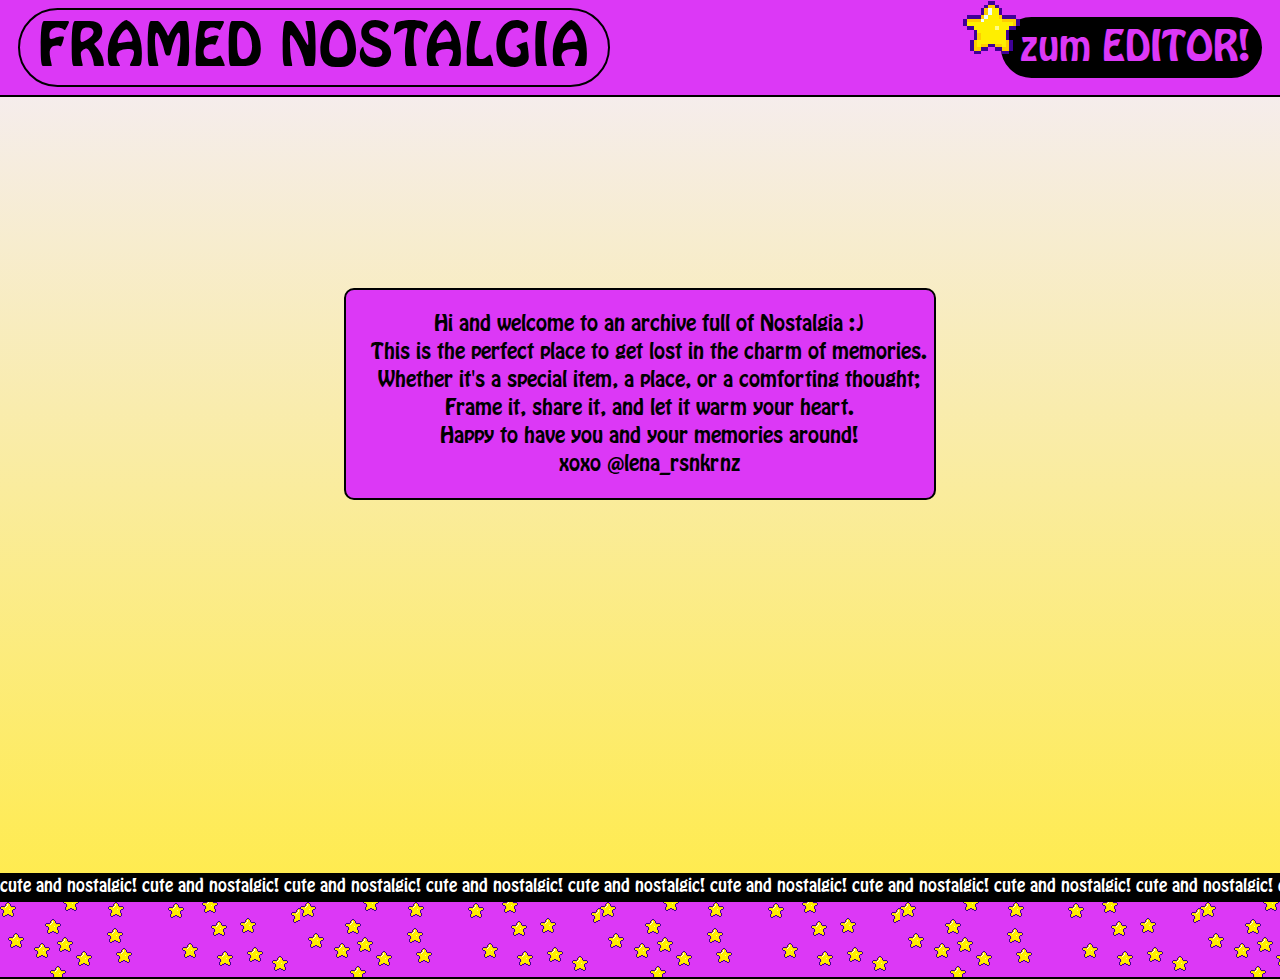
==== commit f01ddb0f: "touch up" ====
--- a/index.html
+++ b/index.html
@@ -45,7 +45,7 @@
 <div class="titel"> 
     <!-- Raster als eigenes Element -->
 
-  
+  <div class="wave-text-cont">
     <div class="wave-text">
  <p>
     Hi and welcome to an archive full of Nostalgia :) 
@@ -58,7 +58,7 @@
     <a class="hover-link" href="https://www.instagram.com/lena_rsnkrnz/?igsh=dTBIOWRIOW51em0W" target="_blank">@lena_rsnkrnz</a>  
   </p>
     </div>
- 
+ </div>
   
     
      <div class="background"></div>
--- a/style.css
+++ b/style.css
@@ -86,20 +86,21 @@
 .wave-text {
   position: absolute;
   display: flex;
-  max-width: 997px;
+  justify-content: center;
+  max-width: 570px;
   flex-wrap: wrap;
-  font-size: 34px;
-  line-height: 42px;
+  font-size: 20px;
+ background-color: dc38f6;
 padding-left: 2vh;
   color: black;
-  transform: translate(0, -23vh);
-
-
- 
+ top: 32%;
+  border: 2px solid;
+  border-radius: 10px;
+  text-align: center;
 }
 
 .wave-text a {
-  color: black;
+  color: #000000;
   text-decoration: none; /* Optional: Remove underline from link */
 }
 
@@ -107,7 +108,12 @@
   text-decoration: underline; /* Optional: Underline on hover */
  }
 
-
+.wave-text-cont {
+  display: flex;
+  justify-content: center;
+  align-items: center;
+  width: 100%;
+}
 
 
 
@@ -527,14 +533,16 @@
     .itemframe01 {
       display: flex;
       flex-direction: row;
-      width: 800px;
+      justify-content: center;
+      flex-wrap: wrap;
+      width: 802px;
       
     }
 
     .item01 {
-      flex: 1 1;
+      width: 173px;
       margin: 10px;
-    
+     z-index: 4;
       background-color: #ffffff;
      border: 2px solid;
   border-radius: 10px;
@@ -543,16 +551,13 @@
     
       
     }
-   /* .item02 {
-      flex: 1 1 20px;
-      margin: 10px;
-      padding: 20px;
-      background-color: #ddd;
-      border: 1px solid #ccc;
-      text-align: center;
-     
-      
-    } */
+
+.filling-image {
+    width: 173px;
+  border-radius: 10px;
+    
+}
+
 
 .itemframe02 {
       display: flex;
@@ -580,21 +585,6 @@
     }
 
 
-
-
-
-
-.inputerclass {
-  display: flex;
-  align-items: center;
-  justify-content: center
-  /* Elemente in einer Spalte anordnen */
-
-
-/* Setzt die Breite auf die Hälfte der Seitenbreite */
-}
-
-
   
   form {
       display: flex;
@@ -605,6 +595,7 @@
 
 
 #YourName{
+z-index: 4;
   font-size: 19px;
   margin: 0;
   padding: 0;
@@ -618,6 +609,7 @@
 }
 
 #YourName::placeholder {
+  z-index: 4;
     font-family: 'Hobo Std'; /* Replace 'YourFontFamily' with the desired font */
     font-size: 19px; /* Adjust to your preference */
     color: #000000; /* Adjust placeholder text color */
@@ -625,6 +617,7 @@
 
 
 #headername{
+  z-index: 4;
   font-size: 19px;
  margin: 0;
   padding: 0;
@@ -637,12 +630,14 @@
   border-radius: 50px;
 }
 #headername::placeholder {
+  z-index: 4;
     font-family: 'Hobo Std'; /* Replace 'YourFontFamily' with the desired font */
     font-size: 19px; /* Adjust to your preference */
     color: #000000; /* Adjust placeholder text color */
 }
 
 #date{
+  z-index: 4;
   font-family: 'Hobo Std'; /* Replace 'YourFontFamily' with the desired font */
     font-size: 19px;
   text-align: center;
@@ -660,6 +655,7 @@
 
 
 #farbe{
+  z-index: 4;
  margin: 0;
   padding: 0;
 background-color: none;
@@ -684,7 +680,7 @@
 
 .item01-input {
    font-family: 'Hobo Std'; 
-   font-size: 16px; 
+   font-size: 19px; 
    color: #000000; 
   
   
@@ -692,7 +688,7 @@
 
 .selection-text {
   font-family: 'Hobo Std'; 
-    font-size: 19px; 
+    font-size: 15px; 
     display: none; /* Hide the text initially */
     position: absolute;
     bottom: -12px;
@@ -706,11 +702,7 @@
   padding:2px 10px;
 }
 
-.filling-image {
-    width: 179;
-    /* Ensures the image is fully contained in its container */
-    
-}
+
 
 input[type="checkbox"]:checked + label + .selection-text {
     display: block; /* Show the text when the checkbox is checked */
@@ -723,6 +715,7 @@
     width: 388px;
     height: 364px;
     margin: 0 auto;
+  z-index: 4;
       /* Set the background to white */
     
 }
@@ -804,17 +797,93 @@
 
 
 
-.section {
+#sec-01 {
             display: flex;
             flex-direction: column;
             align-items: center;
             justify-content: center;
             text-align: center;
             height: 100vh;
+            width: 100%;
             scroll-snap-align: start;
             scroll-snap-type: y mandatory;
             position: relative;
         }
+#sec-02 {
+            display: flex;
+            flex-direction: column;
+            align-items: center;
+            justify-content: center;
+            text-align: center;
+            height: 100vh;
+            width: 100%;
+            scroll-snap-align: start;
+            scroll-snap-type: y mandatory;
+            position: relative;
+        }
+#sec-03 {
+            display: flex;
+            flex-direction: column;
+            align-items: center;
+            justify-content: center;
+            text-align: center;
+            height: 100vh;
+            width: 100%;
+            scroll-snap-align: start;
+            scroll-snap-type: y mandatory;
+            position: relative;
+        }
+#sec-04 {
+            display: flex;
+            flex-direction: column;
+            align-items: center;
+            justify-content: center;
+            text-align: center;
+            height: 100vh;
+            width: 100%;
+            scroll-snap-align: start;
+            scroll-snap-type: y mandatory;
+            position: relative;
+        }
+#sec-05 {
+            display: flex;
+            flex-direction: column;
+            align-items: center;
+            justify-content: center;
+            text-align: center;
+            height: 100vh;
+            width: 100%;
+            scroll-snap-align: start;
+            scroll-snap-type: y mandatory;
+            position: relative;
+        }
+#sec-06 {
+            display: flex;
+            flex-direction: column;
+            align-items: center;
+            justify-content: center;
+            text-align: center;
+            height: 100vh;
+            width: 100%;
+            scroll-snap-align: start;
+            scroll-snap-type: y mandatory;
+            position: relative;
+        }
+#sec-07 {
+            display: flex;
+            flex-direction: column;
+            align-items: center;
+            justify-content: center;
+            text-align: center;
+            height: 100vh;
+            width: 100%;
+            scroll-snap-align: start;
+            scroll-snap-type: y mandatory;
+            position: relative;
+        }
+
+
+
         .next-button {
            font-family: Hobo Std;
             margin-top: 20px;
@@ -840,14 +909,18 @@
         }
 
 .bu-box {
-  width: 106vh;
+ width: 100%;
   height: auto;
-  z-index: 3;
+  z-index: 1;
   display: flex;
   justify-content: space-between;
   flex-direction: row-reverse;
   position: absolute;
 }
+.bu-item {
+  padding: 0 2vh 0 2vh
+}
+
 
 
 
@@ -869,9 +942,9 @@
 }
 
 .sec-text {
-  font-size: 34px;
+  font-size: 25px;
 }
 
 .and-text {
-  font-size: 20px;
+  font-size: 19px;
 }